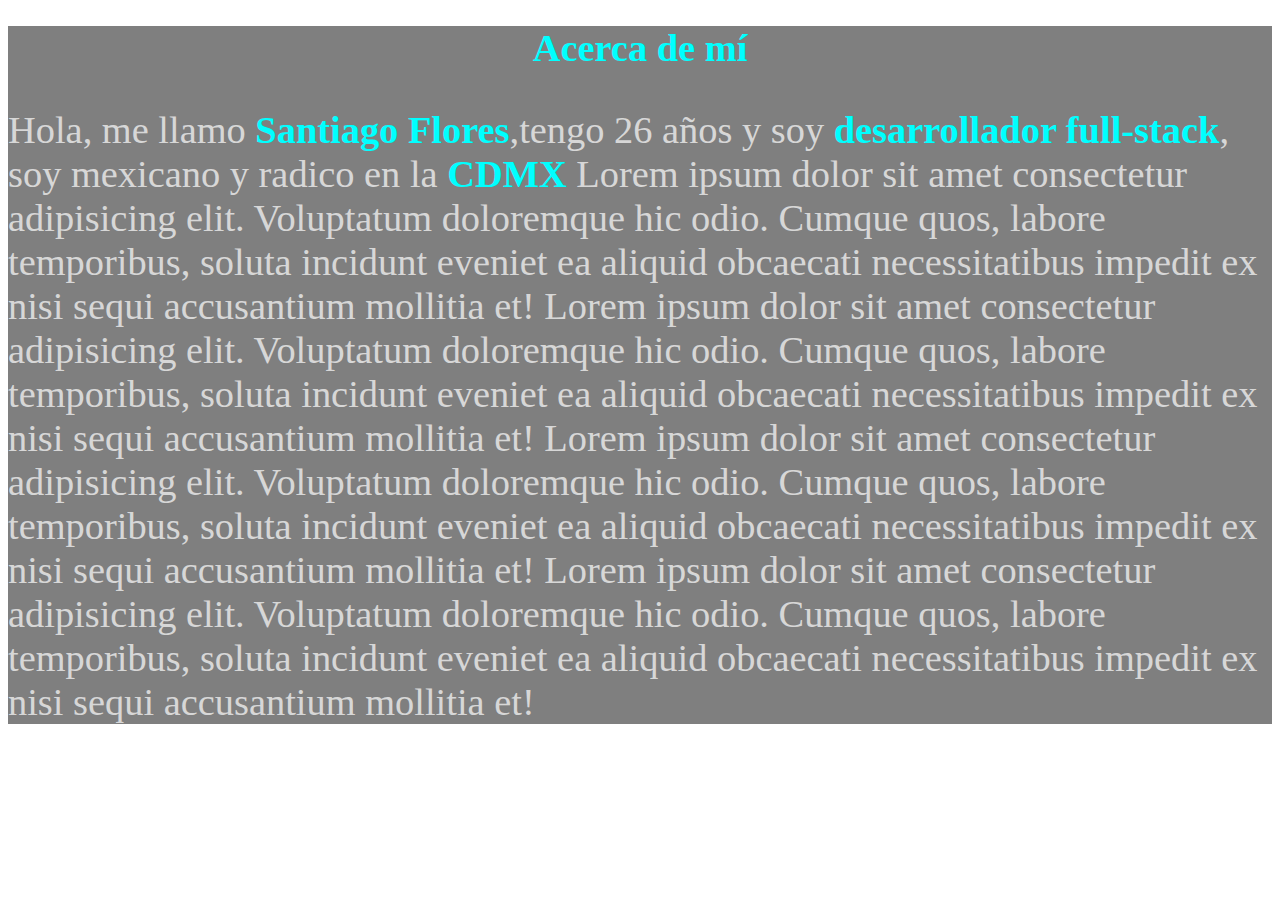
==== aboutme.html @ 407b1dfa "Initial Commit" ====
<!DOCTYPE html>
<html>
<head>
    <title>Acerca de mí</title>
    <meta charset="UTF-8">
    <link rel="stylesheet" href="styles.css">
    <link rel="preconnect" href="https://fonts.googleapis.com">
    <link rel="preconnect" href="https://fonts.gstatic.com" crossorigin>
    <link href="https://fonts.googleapis.com/css2?family=Roboto+Condensed&display=swap" rel="stylesheet"> 
</head>

<body class="invisible">
<div class="invisible" style="display:block;background-color:rgba(0,0,0,0.5)" >
    
    <h1>Acerca de mí</h1>
    <p>
    
    Hola, me llamo  <strong>Santiago Flores</strong>,tengo 26 años y soy <strong>desarrollador
    full-stack</strong>, soy mexicano y radico en la <strong>CDMX</strong>
    Lorem ipsum dolor sit amet consectetur adipisicing elit. Voluptatum doloremque hic odio.
    Cumque quos, labore temporibus, soluta incidunt eveniet ea aliquid obcaecati necessitatibus 
    impedit ex nisi sequi accusantium mollitia et!    
    Lorem ipsum dolor sit amet consectetur adipisicing elit. Voluptatum doloremque hic odio.
    Cumque quos, labore temporibus, soluta incidunt eveniet ea aliquid obcaecati necessitatibus 
    impedit ex nisi sequi accusantium mollitia et! 
    Lorem ipsum dolor sit amet consectetur adipisicing elit. Voluptatum doloremque hic odio.
    Cumque quos, labore temporibus, soluta incidunt eveniet ea aliquid obcaecati necessitatibus 
    impedit ex nisi sequi accusantium mollitia et! 
    Lorem ipsum dolor sit amet consectetur adipisicing elit. Voluptatum doloremque hic odio.
    Cumque quos, labore temporibus, soluta incidunt eveniet ea aliquid obcaecati necessitatibus 
    impedit ex nisi sequi accusantium mollitia et! 
    </p>
    
</div>





</body>






</html>
---- styles.css ----
*{
    color:rgb(256, 256, 256, 0.7);
    font-size: 4vh;
        

    
   
    
}
body {
    background-image: url(./img/mountain2.jpg);
    background-size:cover;
    background-color: black;
    background-repeat: no-repeat;
}
div{
    
    background-color:rgba(256, 256, 256, 0.1);
    border: 4px solid rgba(50, 50, 50, 0.5);
    text-align:left;
    display:flex;
    flex-direction:row;
    margin-top:5px;
    
    
    
}

}
.maindiv{
    flex-direction: column;
    width:100vw;
    height:100vh;
}
.bigdiv {
    height:70vh;

}
.topdiv{
    max-height: 20vh;
}
.bottomdiv{
    
    background-color:rgba(0,0,0,0.5);
    bottom:0px;
    max-width:100%;
    display:flex;
    border:none;
    border-radius: 10px;
    
    
    
    
}
h1{
    
    
    color:cyan;
    background-color:none;
    border-radius:10px;
    text-align:center;
    
}
iframe{
    height:60vh;
    width:100%;
    text-align:center;
    
    
    
}
.invisible{
    border:none;
    background-color: rgba(0,0,0,0);
    background-image:none
}
a {
    background-color:rgba(0,0,0,0.5);
    border:2px solid cyan;
    padding:4px;
    margin:1.5%;
    margin-top:0;
    margin-bottom:0;
    border-radius: 5px;
    display:inline-block;
    text-align: center;
    text-decoration: none;
    width:30%;
    font-size: 2vw;
  
    
    
}
#mypic{
    width: 20vh;
    height: 20vh;
    margin:3px;
    border:2px solid cyan;
    border-radius:10px
}
li{
    color:cyan;
    font-size: 3vh;
}
strong{
    color:cyan
}
.icon{
    max-width:30px;
    max-height:30px
}
.skillpic{
    width:30vh;
    height:30vh;
    min-height:50px ;
    min-width:50px;
    margin:1vw;
}
.samples{
    background-color:rgba(0,0,0,0.5);
    border:2px solid cyan;
    padding:4px;
    margin:0;
    margin-top:1%;
    border-radius: 5px;
    display:block;
    text-align: center;
    text-decoration: none;
    width:95%;

}
@media only screen and (min-width: 700px) {
    *{
        font-size: 3vw;
    }
    .skillpic{
        width:21vw;
        height:21vw;
        min-height:50px ;
        min-width:50px;
        margin:1vw;
    }
    
  }
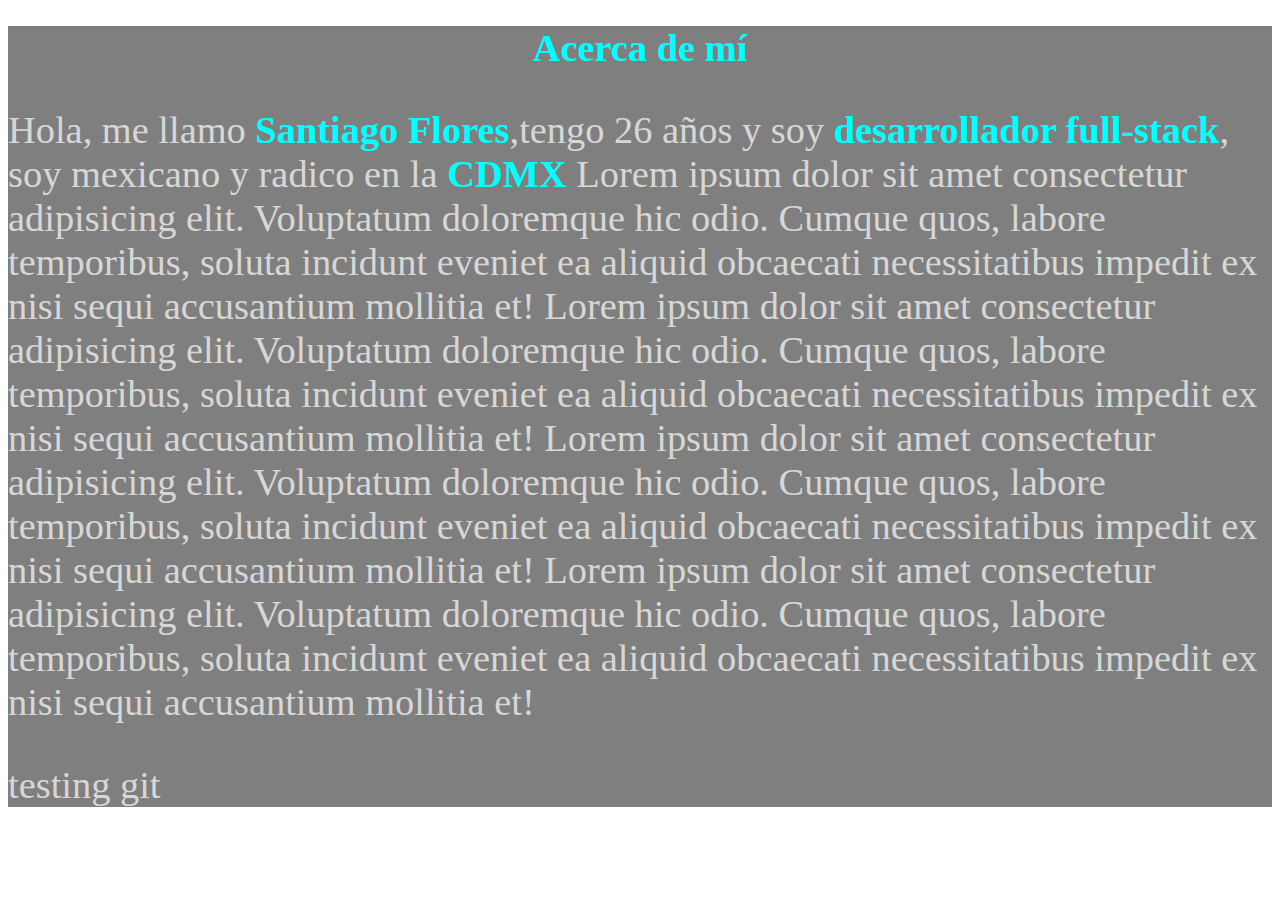
==== commit 5bcd7625: "Commit de prueba" ====
--- a/aboutme.html
+++ b/aboutme.html
@@ -30,7 +30,7 @@
     Cumque quos, labore temporibus, soluta incidunt eveniet ea aliquid obcaecati necessitatibus 
     impedit ex nisi sequi accusantium mollitia et! 
     </p>
-    
+    <p> testing git </p>
 </div>
 
 
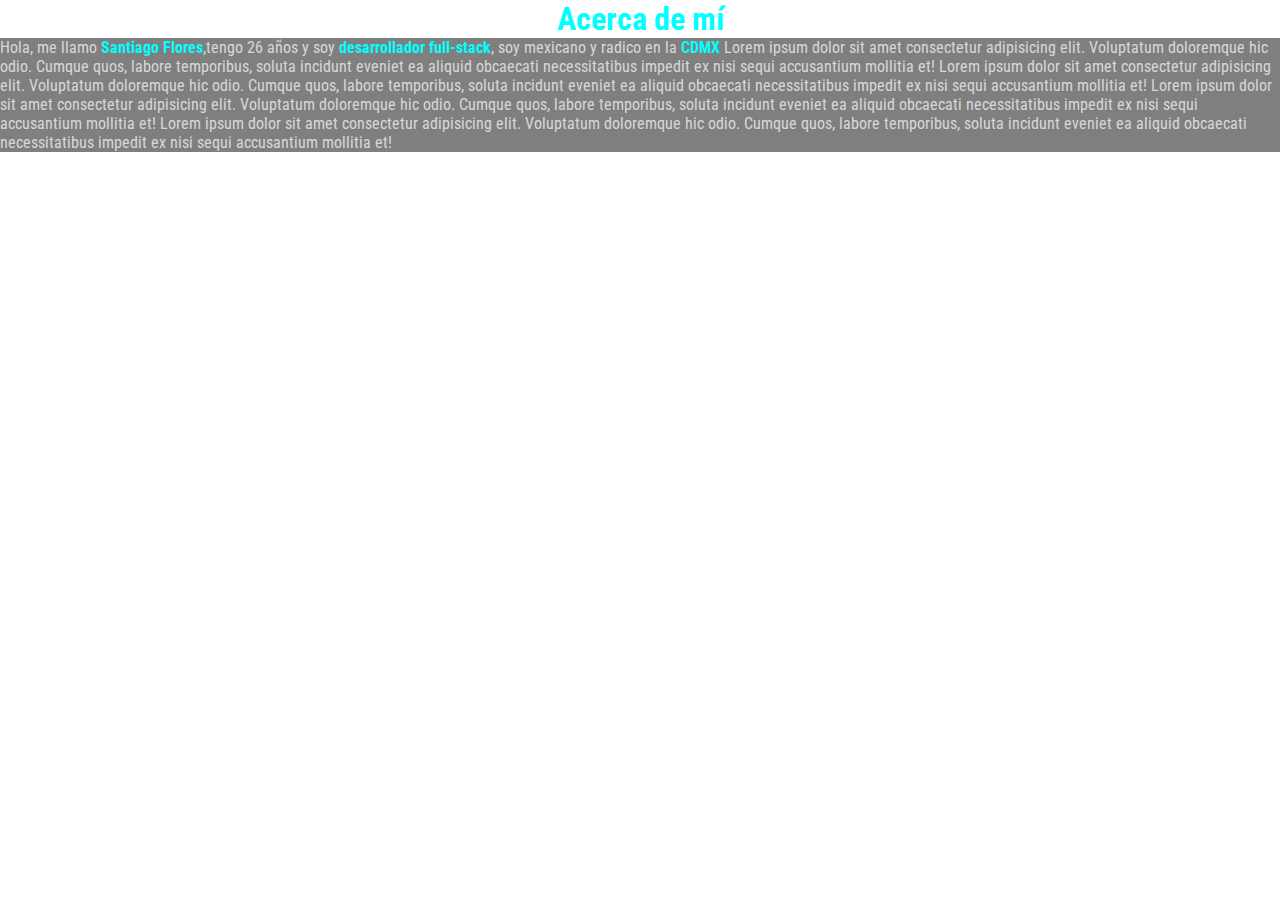
==== commit 19c4b2f3: "Se mejoro el diseño responsivo y se añadieron iconos" ====
--- a/aboutme.html
+++ b/aboutme.html
@@ -1,7 +1,7 @@
 <!DOCTYPE html>
 <html>
 <head>
-    <title>Acerca de mí</title>
+    <title>Acerca de mi</title>
     <meta charset="UTF-8">
     <link rel="stylesheet" href="styles.css">
     <link rel="preconnect" href="https://fonts.googleapis.com">
@@ -10,7 +10,7 @@
 </head>
 
 <body class="invisible">
-<div class="invisible" style="display:block;background-color:rgba(0,0,0,0.5)" >
+<div class="invisible">
     
     <h1>Acerca de mí</h1>
     <p>
@@ -30,7 +30,7 @@
     Cumque quos, labore temporibus, soluta incidunt eveniet ea aliquid obcaecati necessitatibus 
     impedit ex nisi sequi accusantium mollitia et! 
     </p>
-    <p> testing git </p>
+    
 </div>
 
 
--- a/styles.css
+++ b/styles.css
@@ -1,57 +1,35 @@
-*{
+
+
+*{  margin:0;
+    padding:0;
     color:rgb(256, 256, 256, 0.7);
-    font-size: 4vh;
-        
+    
+    box-sizing: border-box;
+    font-family: 'Roboto Condensed', sans-serif;
 
     
-   
-    
+}
+p{
+    background-color: rgba(0,0,0,0.5);
+}
+nav{
+    display:none;
+    flex-direction: column;
+    align-items: center;
+    top:0;
+    flex-wrap: wrap;
+    max-width: 100%;
+    box-sizing: border-box;
 }
 body {
     background-image: url(./img/mountain2.jpg);
     background-size:cover;
     background-color: black;
     background-repeat: no-repeat;
-}
-div{
-    
-    background-color:rgba(256, 256, 256, 0.1);
-    border: 4px solid rgba(50, 50, 50, 0.5);
-    text-align:left;
-    display:flex;
-    flex-direction:row;
-    margin-top:5px;
-    
-    
-    
+    height:100%;
+    width:100%;
 }
 
-}
-.maindiv{
-    flex-direction: column;
-    width:100vw;
-    height:100vh;
-}
-.bigdiv {
-    height:70vh;
-
-}
-.topdiv{
-    max-height: 20vh;
-}
-.bottomdiv{
-    
-    background-color:rgba(0,0,0,0.5);
-    bottom:0px;
-    max-width:100%;
-    display:flex;
-    border:none;
-    border-radius: 10px;
-    
-    
-    
-    
-}
 h1{
     
     
@@ -62,84 +40,148 @@
     
 }
 iframe{
-    height:60vh;
+    
     width:100%;
-    text-align:center;
+    min-height:65vh;
+    margin-top: 5px;
+    box-sizing: border-box;
+    
     
     
     
 }
+li{
+    color:cyan;
+    list-style: none;
+    
+    
+}
+ul{
+    padding:auto;
+}
+strong{
+    color:cyan
+}
+/* Classes */
+
 .invisible{
     border:none;
     background-color: rgba(0,0,0,0);
     background-image:none
 }
-a {
-    background-color:rgba(0,0,0,0.5);
-    border:2px solid cyan;
-    padding:4px;
-    margin:1.5%;
-    margin-top:0;
-    margin-bottom:0;
-    border-radius: 5px;
-    display:inline-block;
-    text-align: center;
-    text-decoration: none;
-    width:30%;
-    font-size: 2vw;
-  
-    
-    
-}
+
 #mypic{
-    width: 20vh;
-    height: 20vh;
+    width: 25vh;
+    height: 25vh;
     margin:3px;
     border:2px solid cyan;
     border-radius:10px
 }
-li{
-    color:cyan;
-    font-size: 3vh;
-}
-strong{
-    color:cyan
-}
+
 .icon{
-    max-width:30px;
-    max-height:30px
+    width:30px;
+    
+    aspect-ratio: 1/1;
 }
 .skillpic{
-    width:30vh;
-    height:30vh;
-    min-height:50px ;
-    min-width:50px;
-    margin:1vw;
+
+    margin:0;
+    aspect-ratio: 1/1;
+    height: 30vh;
+    
 }
-.samples{
+
+.menuItem{
     background-color:rgba(0,0,0,0.5);
     border:2px solid cyan;
     padding:4px;
-    margin:0;
-    margin-top:1%;
+    text-decoration: none;
     border-radius: 5px;
-    display:block;
-    text-align: center;
-    text-decoration: none;
-    width:95%;
+    width:100%;
+    text-align:center;
+    box-sizing: border-box;
+    margin-top: 3px;
+    margin-right: 2px;
+    transition: all 1s ease;
 
 }
-@media only screen and (min-width: 700px) {
-    *{
-        font-size: 3vw;
+.menuItem:hover{
+    background-color:rgba(250, 250, 250, 1);
+    color:black;
+    
+}
+
+.myInfo {
+    width:100%;
+    position:absolute;
+    bottom:0;
+    display:flex;
+    background-color:rgba(0,0,0,0.5);
+    justify-content: space-between;
+}
+.contact{
+    margin-right: 5%;
+    margin-top:0%;
+}
+.social{
+    list-style: none;
+}
+.skills {
+    display:inline-block;
+    flex-direction: column;
+    box-sizing: border-box;
+    max-width: 100%;
+    
+}
+.menuSamples{
+    display:flex;
+    flex-direction: column;
+    align-items: center;
+    top:0;
+    flex-wrap: wrap;
+    max-width: 100%;
+    box-sizing: border-box;
+    
+}
+#menu{
+    display:block;
+}  
+#githubLogo{
+    border:1px solid white;
+    background-color: white;
+}
+/* Media Query */
+@media screen and (min-width:500px) {
+    nav {
+        display:flex;
+        flex-direction: row;
+        justify-content: center;
+        flex-wrap: nowrap;
+    }
+    #menu{
+        display:none;
+    }  
+    .skills {
+        display: inline;
+        box-sizing: border-box;
+        max-width: 100%;
+        
     }
     .skillpic{
-        width:21vw;
-        height:21vw;
-        min-height:50px ;
-        min-width:50px;
-        margin:1vw;
+        height:300px;
     }
-    
-  }
-  +    li {
+        font-size: x-large;
+    }
+    .icon {
+        width:60px
+    }
+}
+@media screen and (min-width:1225px){
+    .skills {
+        display: flex;
+        box-sizing: border-box;
+        max-width: 100%;
+        justify-content: space-around;
+        flex-direction: row;
+}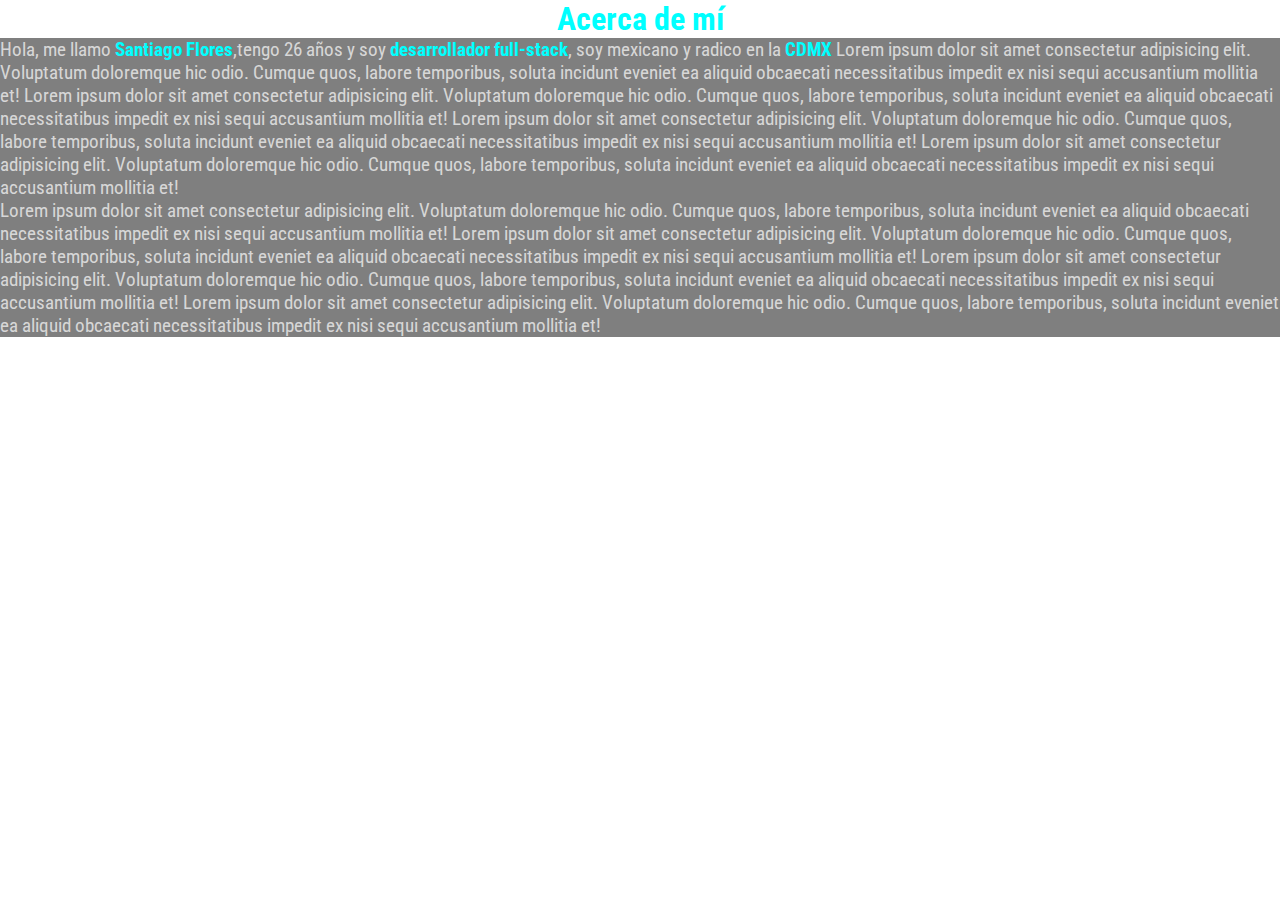
==== commit 9e9d9c8f: "Se añadio js al menu en pantalla pequeña" ====
--- a/aboutme.html
+++ b/aboutme.html
@@ -30,6 +30,20 @@
     Cumque quos, labore temporibus, soluta incidunt eveniet ea aliquid obcaecati necessitatibus 
     impedit ex nisi sequi accusantium mollitia et! 
     </p>
+    <p>
+    Lorem ipsum dolor sit amet consectetur adipisicing elit. Voluptatum doloremque hic odio.
+    Cumque quos, labore temporibus, soluta incidunt eveniet ea aliquid obcaecati necessitatibus 
+    impedit ex nisi sequi accusantium mollitia et!    
+    Lorem ipsum dolor sit amet consectetur adipisicing elit. Voluptatum doloremque hic odio.
+    Cumque quos, labore temporibus, soluta incidunt eveniet ea aliquid obcaecati necessitatibus 
+    impedit ex nisi sequi accusantium mollitia et! 
+    Lorem ipsum dolor sit amet consectetur adipisicing elit. Voluptatum doloremque hic odio.
+    Cumque quos, labore temporibus, soluta incidunt eveniet ea aliquid obcaecati necessitatibus 
+    impedit ex nisi sequi accusantium mollitia et! 
+    Lorem ipsum dolor sit amet consectetur adipisicing elit. Voluptatum doloremque hic odio.
+    Cumque quos, labore temporibus, soluta incidunt eveniet ea aliquid obcaecati necessitatibus 
+    impedit ex nisi sequi accusantium mollitia et! 
+    </p>
     
 </div>
 
--- a/styles.css
+++ b/styles.css
@@ -12,15 +12,20 @@
 p{
     background-color: rgba(0,0,0,0.5);
 }
-nav{
-    display:none;
+nav {
+    display: none;
     flex-direction: column;
     align-items: center;
-    top:0;
-    flex-wrap: wrap;
+    flex-wrap: nowrap;
     max-width: 100%;
     box-sizing: border-box;
-}
+    height: 10%;
+}
+.showNav{
+    display:flex;
+    
+}
+
 body {
     background-image: url(./img/mountain2.jpg);
     background-size:cover;
@@ -28,6 +33,7 @@
     background-repeat: no-repeat;
     height:100%;
     width:100%;
+    
 }
 
 h1{
@@ -42,7 +48,7 @@
 iframe{
     
     width:100%;
-    min-height:65vh;
+    height:60vh;
     margin-top: 5px;
     box-sizing: border-box;
     
@@ -71,17 +77,22 @@
 }
 
 #mypic{
-    width: 25vh;
-    height: 25vh;
+    height:20vh;
     margin:3px;
     border:2px solid cyan;
-    border-radius:10px
+    border-radius:10px;
+    aspect-ratio: 1/1;
 }
 
 .icon{
     width:30px;
     
     aspect-ratio: 1/1;
+}
+.smallIcon {
+    width:15px;
+    aspect-ratio: 1/1;
+    border-radius: 5px;
 }
 .skillpic{
 
@@ -113,11 +124,14 @@
 
 .myInfo {
     width:100%;
+    height:20%;
     position:absolute;
     bottom:0;
     display:flex;
     background-color:rgba(0,0,0,0.5);
     justify-content: space-between;
+    box-sizing: border-box;
+    overflow:hidden;
 }
 .contact{
     margin-right: 5%;
@@ -127,11 +141,14 @@
     list-style: none;
 }
 .skills {
-    display:inline-block;
-    flex-direction: column;
+    display: flex;
     box-sizing: border-box;
     max-width: 100%;
-    
+    align-content: center;
+    flex-direction: row;
+    justify-content: center;
+    flex-wrap: wrap;
+    justify-content: space-around;
 }
 .menuSamples{
     display:flex;
@@ -146,42 +163,47 @@
 #menu{
     display:block;
 }  
-#githubLogo{
+.darkIcon{
     border:1px solid white;
     background-color: white;
 }
 /* Media Query */
+
+
 @media screen and (min-width:500px) {
+    p{
+        font-size: larger;
+    }
+    
     nav {
-        display:flex;
+        display: flex;
         flex-direction: row;
-        justify-content: center;
+        align-items: center;
+        
         flex-wrap: nowrap;
+        max-width: 100%;
+        box-sizing: border-box;
+        height: 10%;
     }
-    #menu{
-        display:none;
-    }  
-    .skills {
-        display: inline;
-        box-sizing: border-box;
-        max-width: 100%;
-        
-    }
+    
     .skillpic{
         height:300px;
     }
-    li {
-        font-size: x-large;
-    }
-    .icon {
-        width:60px
-    }
-}
+    
+    #menu{
+        display:none
+    }  
+    
+}
+
+
+
 @media screen and (min-width:1225px){
-    .skills {
-        display: flex;
-        box-sizing: border-box;
-        max-width: 100%;
-        justify-content: space-around;
-        flex-direction: row;
+    
+    
+    .menuItem{
+        height:50px;
+        padding:10px;
+        
+    }    
 }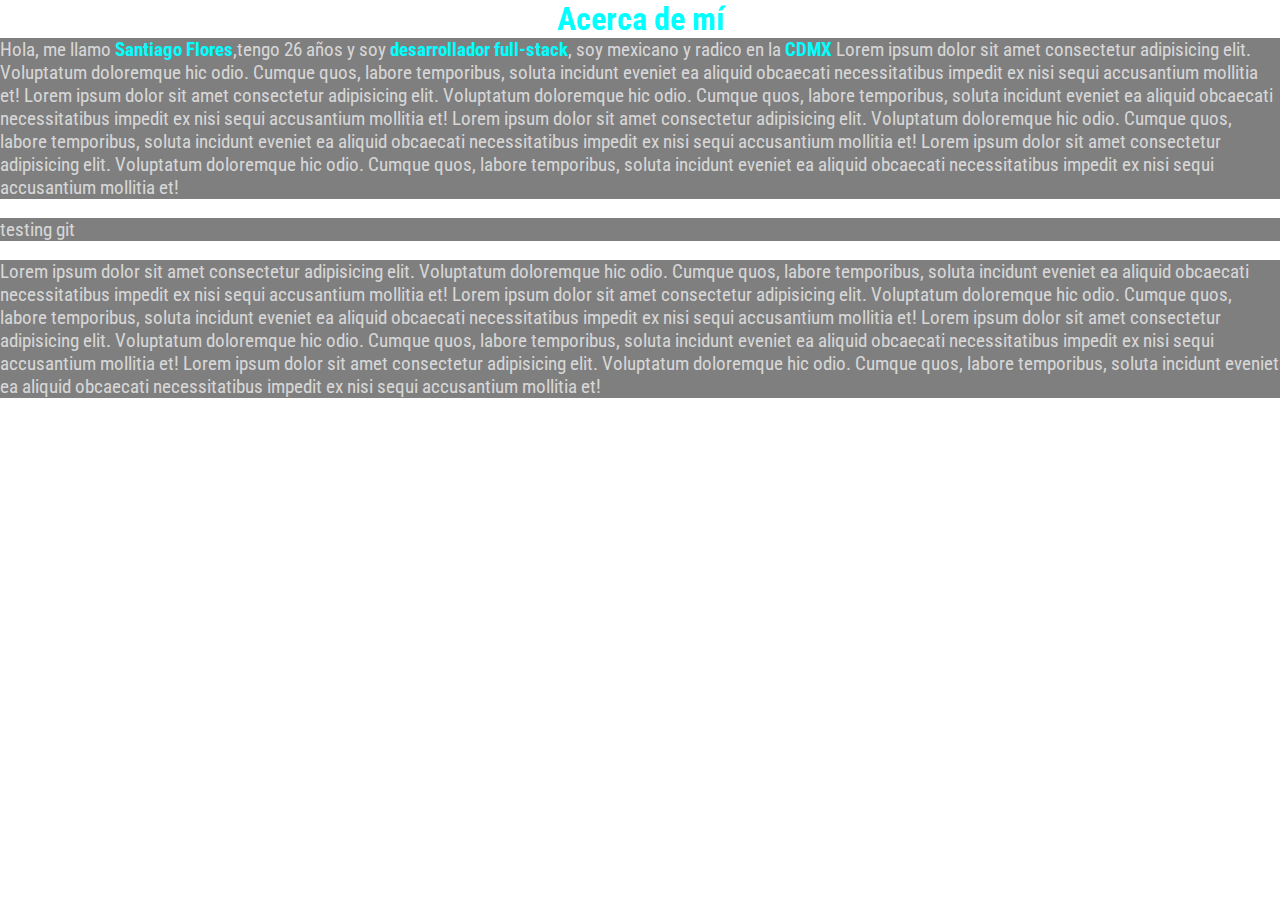
==== commit 6ac0a1d4: "se resolvio merge conflict,merge con rama test" ====
--- a/aboutme.html
+++ b/aboutme.html
@@ -30,6 +30,9 @@
     Cumque quos, labore temporibus, soluta incidunt eveniet ea aliquid obcaecati necessitatibus 
     impedit ex nisi sequi accusantium mollitia et! 
     </p>
+<<<<<<< HEAD
+    <p> testing git </p>
+=======
     <p>
     Lorem ipsum dolor sit amet consectetur adipisicing elit. Voluptatum doloremque hic odio.
     Cumque quos, labore temporibus, soluta incidunt eveniet ea aliquid obcaecati necessitatibus 
@@ -45,6 +48,7 @@
     impedit ex nisi sequi accusantium mollitia et! 
     </p>
     
+>>>>>>> test
 </div>
 
 
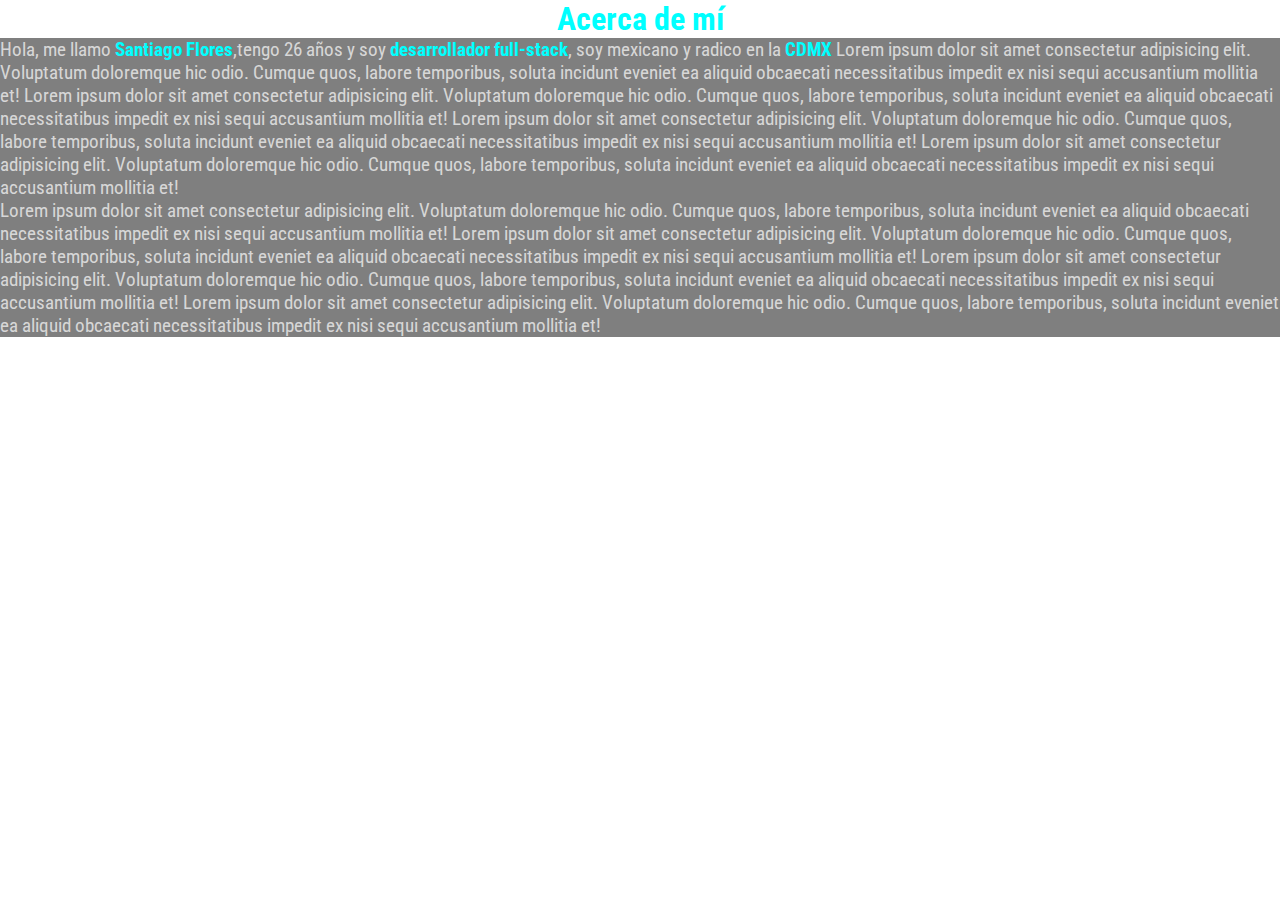
==== commit d46c5e60: ".." ====
--- a/aboutme.html
+++ b/aboutme.html
@@ -30,9 +30,6 @@
     Cumque quos, labore temporibus, soluta incidunt eveniet ea aliquid obcaecati necessitatibus 
     impedit ex nisi sequi accusantium mollitia et! 
     </p>
-<<<<<<< HEAD
-    <p> testing git </p>
-=======
     <p>
     Lorem ipsum dolor sit amet consectetur adipisicing elit. Voluptatum doloremque hic odio.
     Cumque quos, labore temporibus, soluta incidunt eveniet ea aliquid obcaecati necessitatibus 
@@ -48,7 +45,6 @@
     impedit ex nisi sequi accusantium mollitia et! 
     </p>
     
->>>>>>> test
 </div>
 
 
